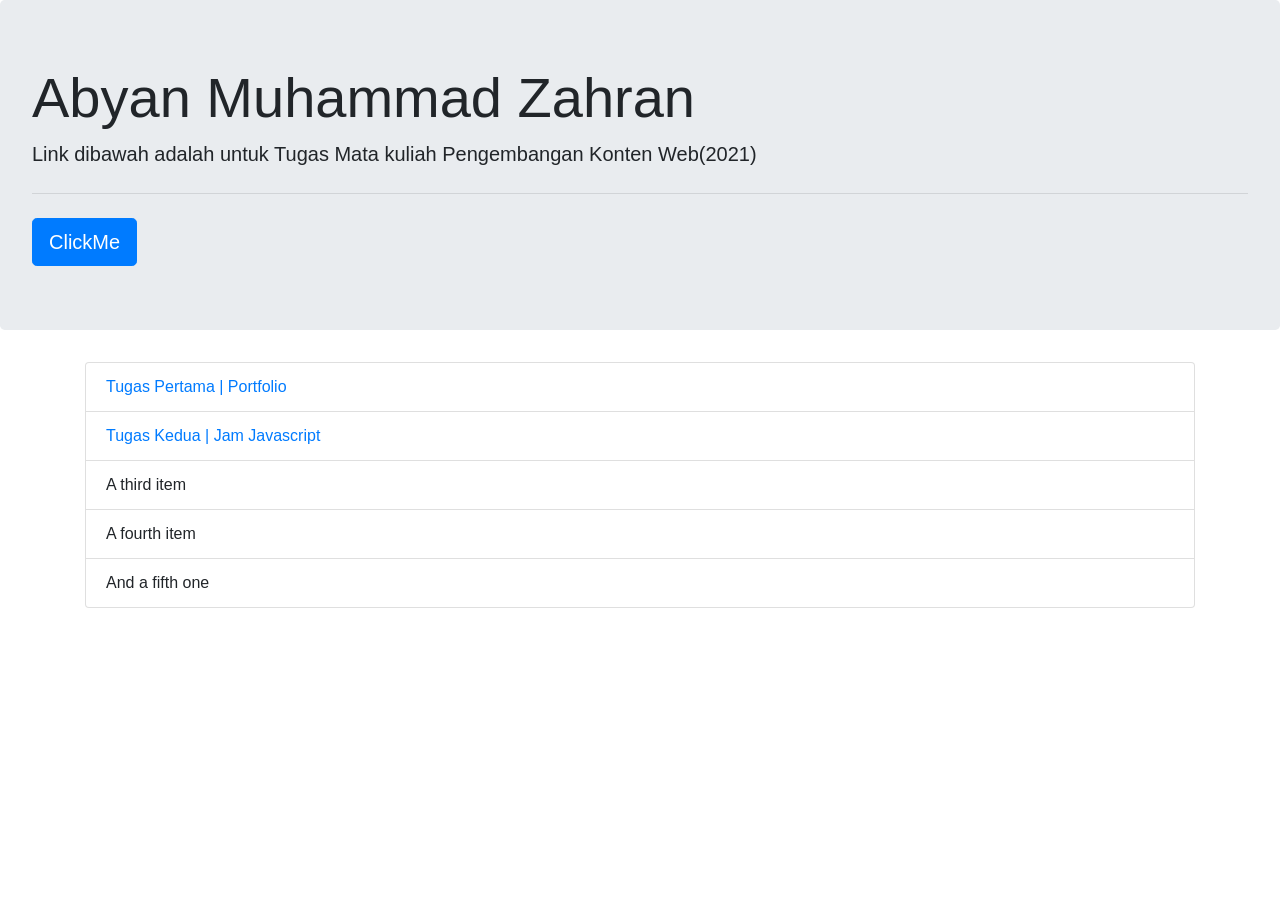
==== index.html @ ef67f4fc "nambah link tugas" ====
<!doctype html>
<html lang="en">

<head>
  <!-- Required meta tags -->
  <meta charset="utf-8">
  <meta name="viewport" content="width=device-width, initial-scale=1, shrink-to-fit=no">

  <!-- Bootstrap CSS -->
  <link rel="stylesheet" href="https://cdn.jsdelivr.net/npm/bootstrap@4.6.0/dist/css/bootstrap.min.css"
    integrity="sha384-B0vP5xmATw1+K9KRQjQERJvTumQW0nPEzvF6L/Z6nronJ3oUOFUFpCjEUQouq2+l" crossorigin="anonymous">

  <title>20170140022|AbyanMuhammadZahran</title>
</head>

<body>
  <div class="jumbotron">
    <h3 class="display-4">Abyan Muhammad Zahran</h3>
    <p class="lead">Link dibawah adalah untuk Tugas Mata kuliah Pengembangan Konten Web(2021)</p>
    <hr class="my-4">
    <a class="btn btn-primary btn-lg" href="#" role="button">ClickMe</a>
  </div>

  <div class="container">
    <ul class="list-group">
      <li class="list-group-item" aria-current="true"><a href="Portfolio.html" target="_blank">Tugas Pertama |
          Portfolio</a></li>
      <li class="list-group-item"> <a href="JavascriptJam.html" target="_blank">Tugas Kedua | Jam Javascript</a> </li>
      <li class="list-group-item">A third item</li>
      <li class="list-group-item">A fourth item</li>
      <li class="list-group-item">And a fifth one</li>
    </ul>
  </div>

  <!-- Optional JavaScript; choose one of the two! -->

  <!-- Option 1: jQuery and Bootstrap Bundle (includes Popper) -->
  <script src="https://code.jquery.com/jquery-3.5.1.slim.min.js"
    integrity="sha384-DfXdz2htPH0lsSSs5nCTpuj/zy4C+OGpamoFVy38MVBnE+IbbVYUew+OrCXaRkfj"
    crossorigin="anonymous"></script>
  <script src="https://cdn.jsdelivr.net/npm/bootstrap@4.6.0/dist/js/bootstrap.bundle.min.js"
    integrity="sha384-Piv4xVNRyMGpqkS2by6br4gNJ7DXjqk09RmUpJ8jgGtD7zP9yug3goQfGII0yAns"
    crossorigin="anonymous"></script>

  <!-- Option 2: Separate Popper and Bootstrap JS -->
  <!--
    <script src="https://code.jquery.com/jquery-3.5.1.slim.min.js" integrity="sha384-DfXdz2htPH0lsSSs5nCTpuj/zy4C+OGpamoFVy38MVBnE+IbbVYUew+OrCXaRkfj" crossorigin="anonymous"></script>
    <script src="https://cdn.jsdelivr.net/npm/popper.js@1.16.1/dist/umd/popper.min.js" integrity="sha384-9/reFTGAW83EW2RDu2S0VKaIzap3H66lZH81PoYlFhbGU+6BZp6G7niu735Sk7lN" crossorigin="anonymous"></script>
    <script src="https://cdn.jsdelivr.net/npm/bootstrap@4.6.0/dist/js/bootstrap.min.js" integrity="sha384-+YQ4JLhjyBLPDQt//I+STsc9iw4uQqACwlvpslubQzn4u2UU2UFM80nGisd026JF" crossorigin="anonymous"></script>
    -->
</body>

</html>
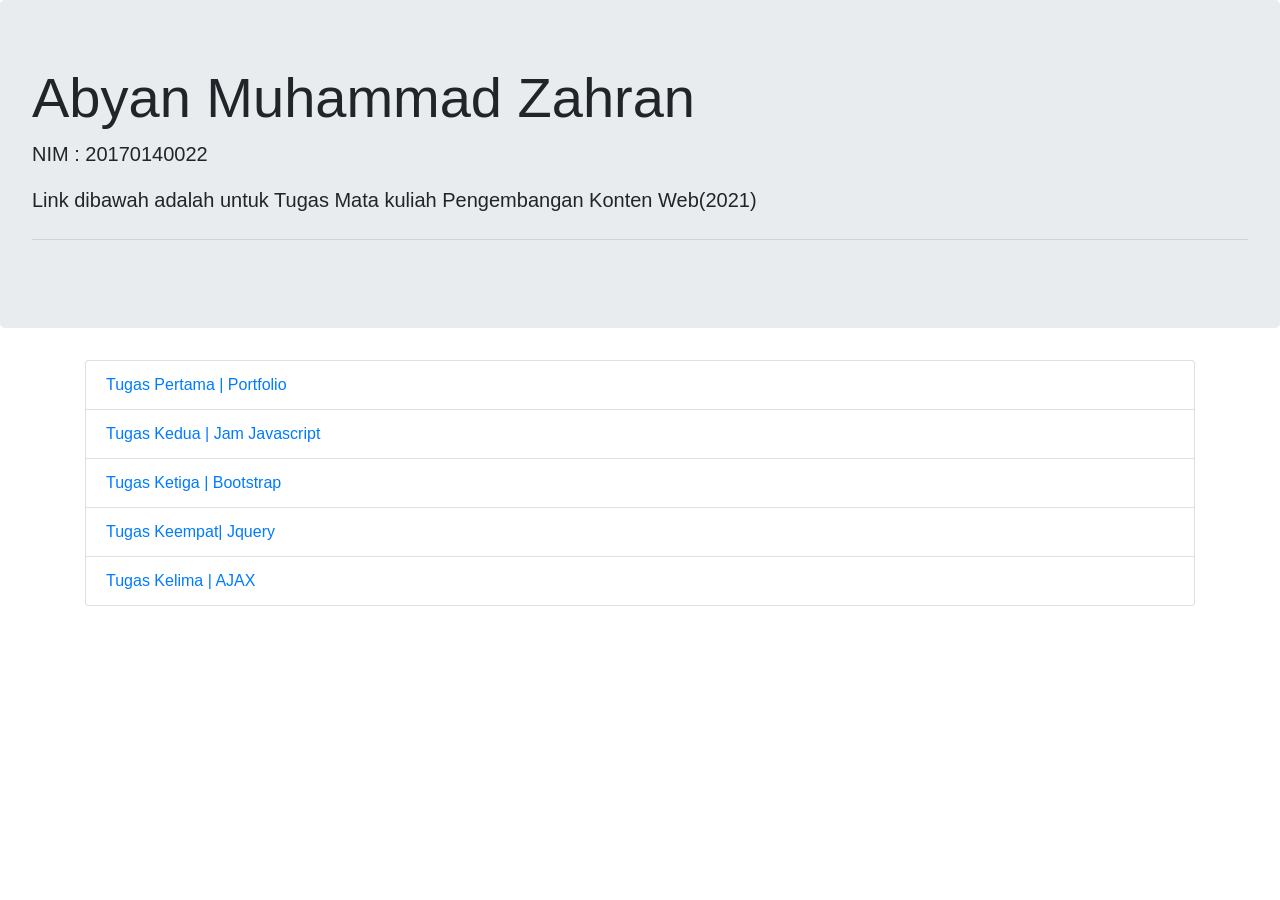
==== commit 12ba6b51: "Tugas AJAX" ====
--- a/index.html
+++ b/index.html
@@ -16,9 +16,10 @@
 <body>
   <div class="jumbotron">
     <h3 class="display-4">Abyan Muhammad Zahran</h3>
+    <p class="lead">NIM : 20170140022</p>
     <p class="lead">Link dibawah adalah untuk Tugas Mata kuliah Pengembangan Konten Web(2021)</p>
     <hr class="my-4">
-    <a class="btn btn-primary btn-lg" href="#" role="button">ClickMe</a>
+    
   </div>
 
   <div class="container">
@@ -26,9 +27,9 @@
       <li class="list-group-item" aria-current="true"><a href="Portfolio.html" target="_blank">Tugas Pertama |
           Portfolio</a></li>
       <li class="list-group-item"> <a href="JavascriptJam.html" target="_blank">Tugas Kedua | Jam Javascript</a> </li>
-      <li class="list-group-item">A third item</li>
-      <li class="list-group-item">A fourth item</li>
-      <li class="list-group-item">And a fifth one</li>
+      <li class="list-group-item"> <a href="#">Tugas Ketiga | Bootstrap</a> </li>
+      <li class="list-group-item"> <a href="Jquery.html" target="_blank">Tugas Keempat| Jquery</a> </li>
+      <li class="list-group-item"> <a href="praktikum_ajax.html" target="_blank">Tugas Kelima | AJAX</a> </li>
     </ul>
   </div>
 
